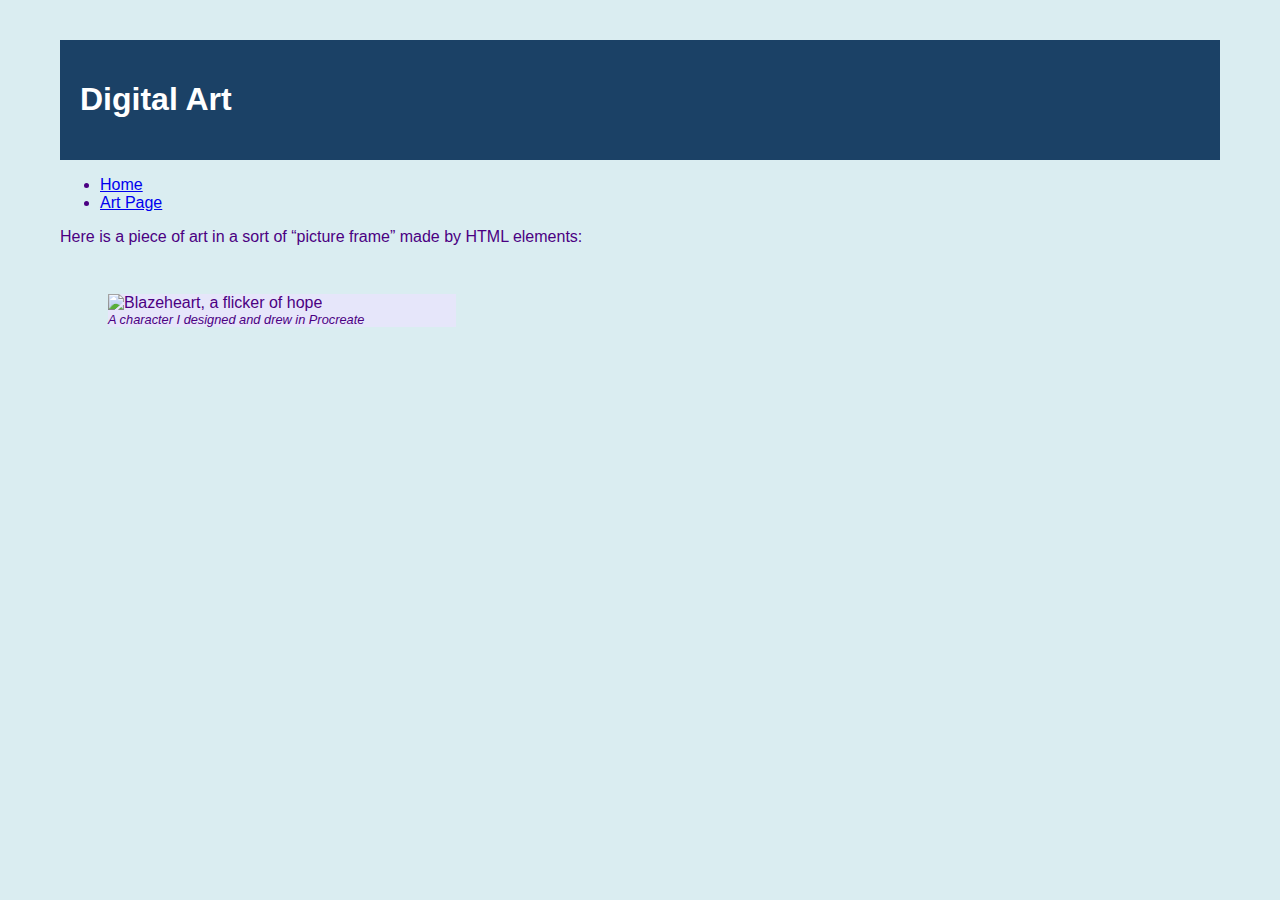
==== docs/ArtPage.html @ 0bf29136 "added a bit better css" ====
<!DOCTYPE html>
<html>
    <head>
        <title>Rad Sub Page</title>
        <meta charset="UTF-8" />
        <meta name="author" content="Joey Gardiner" />
        <meta name="viewport" content="width=device-width, initial-scale=1.0" />
        <link rel="stylesheet" type="text/css" href="webstyle.css" />
    </head>
    <body>
        <div style="background-color:#1b4166;padding:20px">
            <h1>Digital Art</h1>
        </div>
        <ul>
            <li><a  href="index.html">Home</a></li>
            <li><a class="active" href="ArtPage.html">Art Page</a></li>
        </ul>
        <p>Here is a piece of art in a sort of <q>picture frame</q> made by HTML elements: </p>
        <figure>
            <img src="images/Blazeheart.png" alt="Blazeheart, a flicker of hope"/>
            <figcaption>A character I designed and drew in Procreate</figcaption>
        </figure>
    </body>
</html>
---- docs/webstyle.css ----
body {
background-color: #daedf1;
color: indigo;
font-family: arial, helvetica, sans-serif;
margin-top: 40px;
margin-left: 60px;
margin-right: 60px;
margin-bottom: 40px;
}
ol {list-style-type: lower-alpha;
padding: 5em;  
}

h1 {color:#fff }
img#Avatar { width:500px; height:500px; margin:0px 25px 0px 0px;}
/*  ebb: These are CSS comments! The following rules style the "picture frame" HTML elements 
 * and help control image size in a way that scales. We made the figure element be 30% of the width of the page.
 * Then we controlled the width of the image **inside** the picture frame of the <figure>: it's allowed to fill 100% of the figure element, but can't get larger than 300 pixels.
 * You can give any element a background-color property, so we are showing how to do it here.  */
 
figure {background-color:lavender; margin:3em; width: 30%;} 
figcaption {font-style:italic; font-size:.8em;}
figure img {max-width:300px; width:100%;}
/* Notice how the last rule is written: figure image {properties} . 
 * The rule above controls the <img> element that is contained inside <figure>. 
 * It does not control the size of the <img> that is not inside a <figure>. */
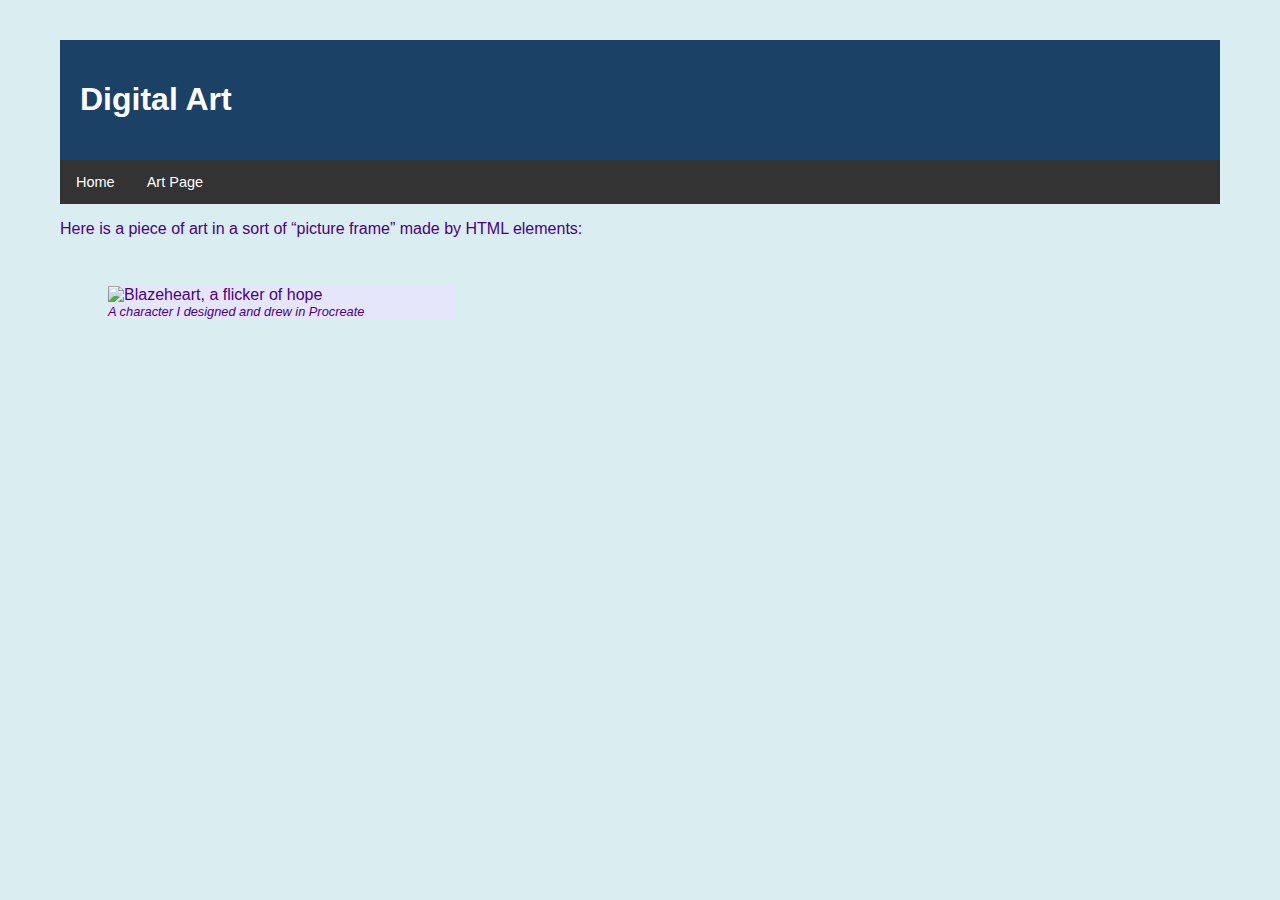
==== commit 9634693e: "website version 2" ====
--- a/docs/ArtPage.html
+++ b/docs/ArtPage.html
@@ -11,7 +11,7 @@
         <div style="background-color:#1b4166;padding:20px">
             <h1>Digital Art</h1>
         </div>
-        <ul>
+        <ul class="Menu">
             <li><a  href="index.html">Home</a></li>
             <li><a class="active" href="ArtPage.html">Art Page</a></li>
         </ul>
--- a/docs/webstyle.css
+++ b/docs/webstyle.css
@@ -22,6 +22,36 @@
 figure {background-color:lavender; margin:3em; width: 30%;} 
 figcaption {font-style:italic; font-size:.8em;}
 figure img {max-width:300px; width:100%;}
-/* Notice how the last rule is written: figure image {properties} . 
- * The rule above controls the <img> element that is contained inside <figure>. 
- * It does not control the size of the <img> that is not inside a <figure>. */+
+ul.Menu {
+list-style-type: lower-alpha;
+ padding: 5em;
+  list-style-type: none;
+  margin: 0;
+  padding: 0;
+  overflow: hidden;
+  background-color: #333;
+  
+  /*position: fixed;
+  top: 0;*/
+}
+ul.Menu li {
+  float: left;
+}
+
+ul.Menu li a {
+  display: block;
+  color: #fff;
+  text-align: center;
+  padding: 14px 16px;
+  text-decoration: none;
+  font-size: 14.5px;
+}
+
+ul.Menu li a:hover {
+  background-color: #111;
+}
+ul.no-bullets {
+  list-style-type: none;
+}
+ 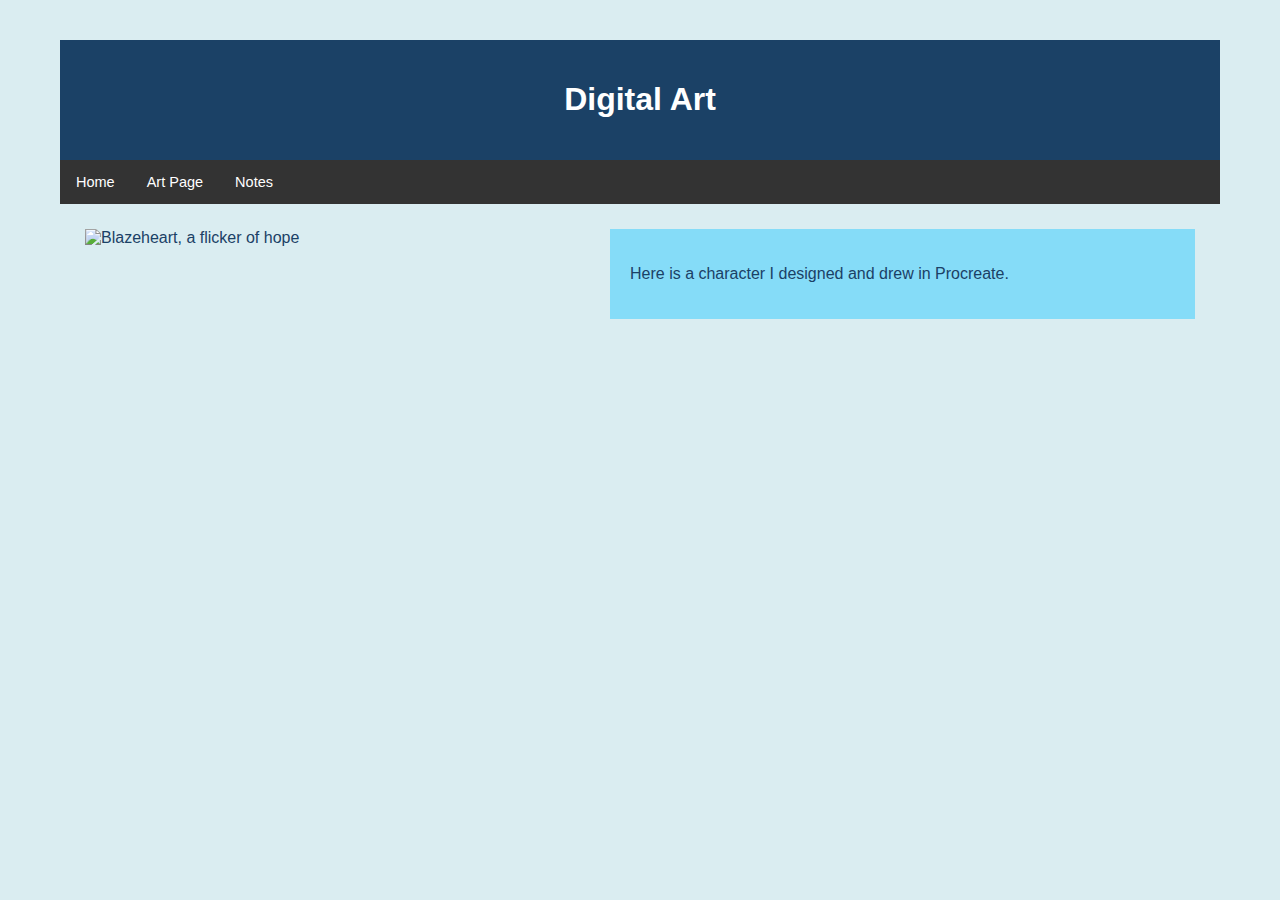
==== commit 812abb29: "added a new page as well as more stylisation" ====
--- a/docs/ArtPage.html
+++ b/docs/ArtPage.html
@@ -14,11 +14,13 @@
         <ul class="Menu">
             <li><a  href="index.html">Home</a></li>
             <li><a class="active" href="ArtPage.html">Art Page</a></li>
+            <li><a href="complicate.html">Notes</a></li>
         </ul>
-        <p>Here is a piece of art in a sort of <q>picture frame</q> made by HTML elements: </p>
-        <figure>
-            <img src="images/Blazeheart.png" alt="Blazeheart, a flicker of hope"/>
-            <figcaption>A character I designed and drew in Procreate</figcaption>
-        </figure>
+        
+        
+            <img id="Art" src="images/Blazeheart.png" alt="Blazeheart, a flicker of hope" style="float:left;"/>
+            <div id="Tex" style="background-color:#85dcf8; padding:20px; div-align:right"><p>Here is a character I designed and drew in Procreate. </p></div>
+               <!-- jbg: over here it says div-align is an error, like it should.  -->
+        
     </body>
 </html>--- a/docs/webstyle.css
+++ b/docs/webstyle.css
@@ -1,7 +1,7 @@
 
 body {
 background-color: #daedf1;
-color: indigo;
+color: #1b4166;
 font-family: arial, helvetica, sans-serif;
 margin-top: 40px;
 margin-left: 60px;
@@ -12,12 +12,12 @@
 padding: 5em;  
 }
 
-h1 {color:#fff }
-img#Avatar { width:500px; height:500px; margin:0px 25px 0px 0px;}
-/*  ebb: These are CSS comments! The following rules style the "picture frame" HTML elements 
- * and help control image size in a way that scales. We made the figure element be 30% of the width of the page.
- * Then we controlled the width of the image **inside** the picture frame of the <figure>: it's allowed to fill 100% of the figure element, but can't get larger than 300 pixels.
- * You can give any element a background-color property, so we are showing how to do it here.  */
+h1 {color:#fff; text-align:center; }
+img#Avatar { width:500px; height:100%; margin:25px 25px 0px 25px;}
+img#Art { width:500px; height:100%; margin:25px 25px 50px 25px;}
+div#Tex {margin: 25px 25px 25px 550px;}
+div#margin {margin: 25px 25px 25px 25px;}
+/*  jbg: there has got to be a better way to format the div box besides confining it in margins.  */
  
 figure {background-color:lavender; margin:3em; width: 30%;} 
 figcaption {font-style:italic; font-size:.8em;}
